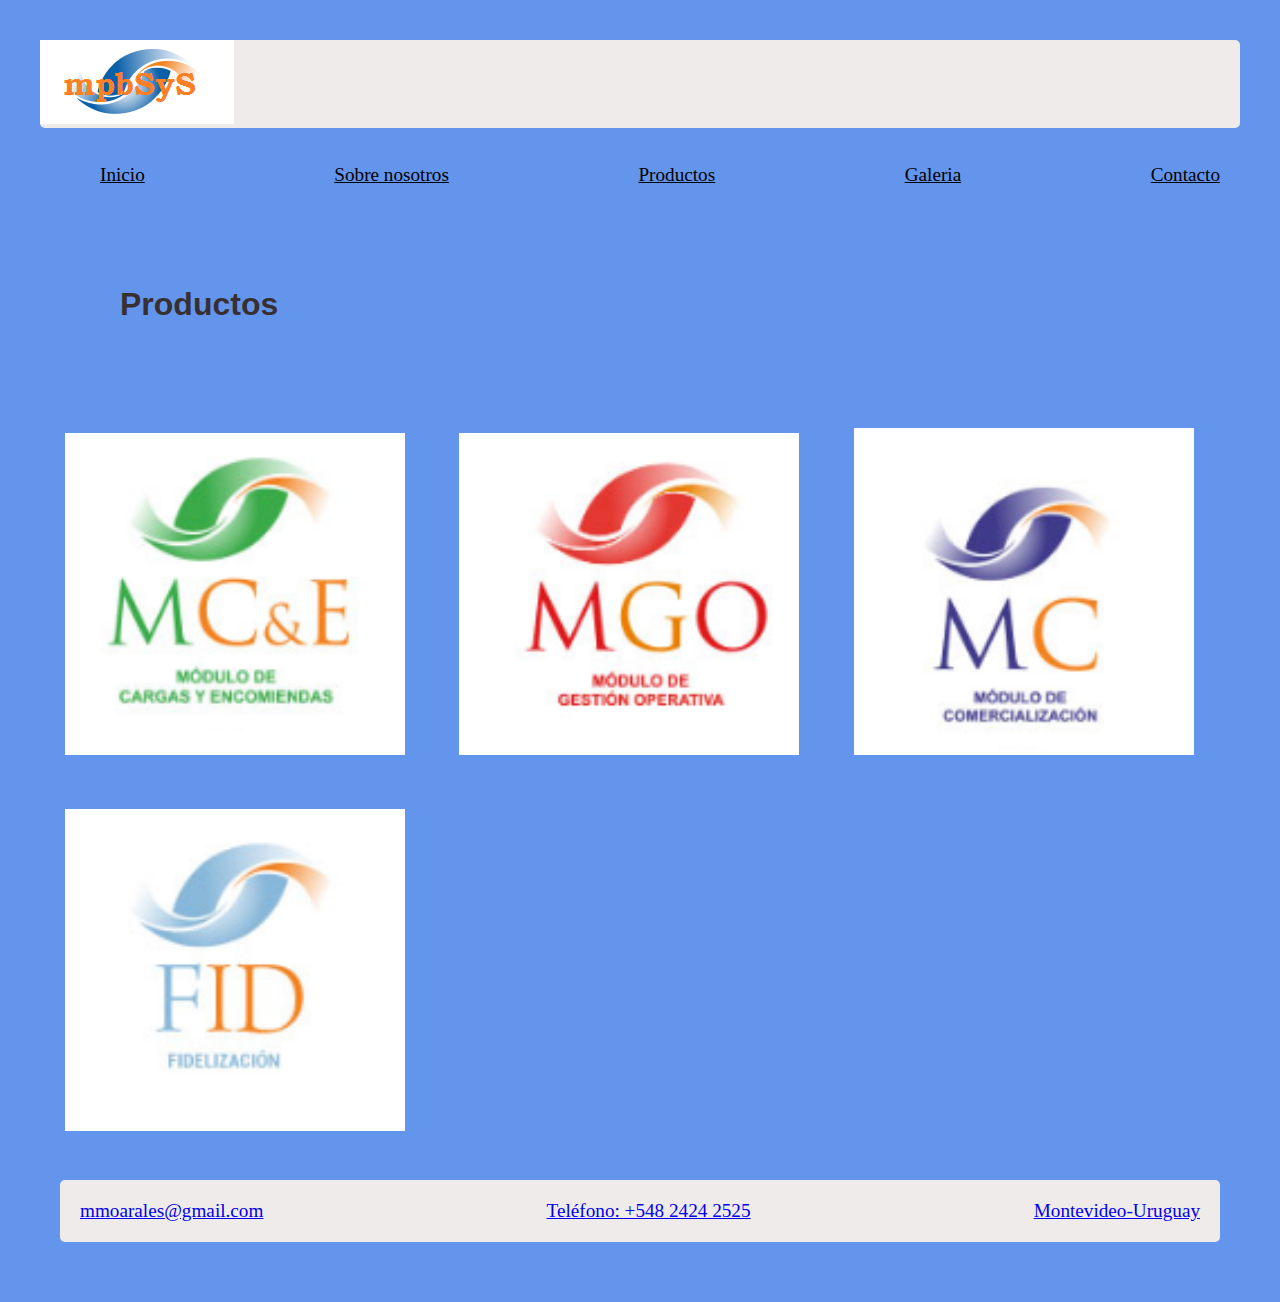
==== html/productos.html @ 996d9391 "entrega gib" ====
<!DOCTYPE html>
<html lang="es">

<head>
    <meta charset="UTF-8">
    <meta http-equiv="X-UA-Compatible" content="IE=edge">
    <meta name="viewport" content="width=device-width, initial-scale=1.0">
    <title>mpbSyS</title>
    <link rel="stylesheet" href="../css/style.css">
    <link href='https://unpkg.com/boxicons@2.1.1/css/boxicons.min.css' rel='stylesheet'>
</head>

<body>
    <div class="gridPadre2">
        <!--logo y menu-->
        <div id="main">
            <nav>
                <img src="../imagenes/logo.png" alt="logo">
            </nav>
            <ul>
                <li>
                    <a href="../index.html">Inicio</a>
                </li>
                <li>
                    <a href="#">Sobre nosotros</a>
                </li>
                <li>
                    <a href="./productos.html">Productos</a>
                </li>
                <li>
                    <a href="#">Galeria</a>
                </li>
                <li>
                    <a href="#">Contacto</a>
                </li>
            </ul>

            <header>
                <h1>Productos</h1>
            </header>

            <!--seccion productos-->
            <section>

                <img src="../imagenes/sis6.png" alt="">
                <img src="../imagenes/sist 2.png" alt="">
                <img src="../imagenes/siste3.png" alt="">
                <img src="../imagenes/siste5.png" alt="">
                

            </section>

            <!--pie de pagina-->
            <footer>
                <a href="#">mmoarales@gmail.com</a>
                <a href="#">Teléfono: +548 2424 2525</a>
                <a href="#">Montevideo-Uruguay</a>

            </footer>
        </div>
</body>
---- css/style.css ----
* {
margin: 0;
padding: 0;
}
/*cuerpo de la pagina*/
body{
  background-color: blue;
  color: white;
  font-family: Arial, Helvetica, sans-serif;
}

body{
  display: block;
  margin:8px
}


div{
   padding: 20px;
   display: block;
}


footer,nav{
  background-color: white;
}

header,footer,nav,section{
  border-radius: 5px;
}

/*menu*/

ul li {
    display: flex;
    
    justify-content: space-between;
    padding: 0;
}


ul {
  display: flex;
  list-style-type: disc;
  margin-block-start: 1em;
  margin-block-end: 1em;
  margin-inline-start: 0px;
  margin-inline-end: 0px;
  padding-inline-start: 40px;
  justify-content: space-between;
  list-style-type: none;
}


li a{
display: flex;
color:aliceblue;
}

/*imagen principal*/
main figure{
  position: relative;
  overflow: hidden;
  border-radius: 6px;
  box-shadow: 0px 15px 25px rgba(0,0,0,0.50);
  cursor: pointer;

}
main figure img{
  width:200px ;
  height: 600px; ;
  transition: all 500ms ease-out;

}

main figure .capa{
  position: absolute;
  top: 0;
  width: 100%;
  height: 100%;
  background: rgba(209, 204, 216, 0.7);
  transition: all 500ms ease-out;
  opacity: 0;
  visibility: hidden;
  text-align: center;
}


main figure:hover > .capa{
  opacity: 1;
  visibility: visible;
}

main figure:hover > img{
transform: scale(1.3);     
}

main figure:hover > .capa h3{
  margin-top: 70px;
  margin-bottom: 15px;

}

main hr figure:hover > .capa h3{
  color: rgb(60, 0, 75);
  font-weight: 400;
  margin-bottom: 120px;
  transition: all 500ms ease-out;
  margin-top: 30px;

}


header figure:hover > .capa p{
  color: rgb(58, 14, 58);
  font-size: 15px;
  line-height: 1.5;
  width: 100%;
  max-width: 220px;
  margin: auto;

}
/*textos dentro de imagen*/
h2 {
  display: block;
  font-size: 1.17em;
  margin-block-start: 1em;
  margin-block-end: 1em;
  margin-inline-start: 0px;
  margin-inline-end: 0px;
  font-weight: bold;
  margin: 15px;
  text-align:center;
  color: black;


}

p {
  display: block;
  margin-block-start: 1em;
  margin-block-end: 1em;
  margin-inline-start: 0px;
  margin-inline-end: 0px;
  margin: 15px;
}


/*pie de pagina*/
footer{
  display: flex;
  justify-content: space-between;
}

a{
  border-radius: 3px;
    font-family: 'Junge', serif;
    font-size: 1.2rem;
    padding: 20px;
}

/*pagina productos*/
section img{
  width: 340px;
  margin: 20px;
  padding: 5px;
}
header h1{
  margin: 80px;
}


/*grid para pagina productos*/

.gridPadre{
  display: grid;
grid-template-columns: 1fr;
grid-template-rows: 200px auto 100px;
grid-template-areas: "header"
"main main main"
"footer footer footer";
}

/*media query (320)*/
@media (min-width:320px)  
{
.gridPadre{
  display: grid;
  grid-template-columns: auto;
  grid-template-rows: auto auto auto;

}

body{
  margin: 0%;
  background-color: rgb(214, 216, 81);
  color: rgb(56, 48, 48);
  font-family: Arial, Helvetica, sans-serif;
}

body{
  display: block;
  
}


div{
   display: block;
}


footer,nav{
  background-color: rgb(240, 235, 235);
}

header,footer,nav,section{
  border-radius: 5px;
}

/*menu*/

ul {
  display: flex;
  list-style-type: disc;
  margin-block-start: 1em;
  margin-block-end: 1em;
  margin-inline-start: 0px;
  margin-inline-end: 0px;
  padding-inline-start: 40px;
  justify-content: space-between;
  list-style-type: none;
}

ul li a{
  color: black;
  ;
}


/*imagen principal*/
main figure{
  
  overflow: hidden;
  margin: 0%;
  box-shadow: 0px 15px 25px rgba(0,0,0,0.50);
  cursor: pointer;

}
main figure img{
  width:85%;
  transition: all 500ms ease-out;

}

main figure .capa{
  position: absolute;
  top: 0;
  width: 100%;
  height: 100%;
  background: rgba(209, 204, 216, 0.7);
  transition: all 500ms ease-out;
  opacity: 0;
  visibility: hidden;
  text-align: center;
}


main figure:hover > .capa{
  opacity: 1;
  visibility: visible;
}

main figure:hover > img{
transform: scale(1.3);     
}

main figure:hover > .capa h3{
  margin-top: 70px;
  margin-bottom: 15px;

}

main hr figure:hover > .capa h3{
  color: rgb(60, 0, 75);
  font-weight: 400;
  margin-bottom: 120px;
  transition: all 500ms ease-out;
  margin-top: 30px;

}


header figure:hover > .capa p{
  color: rgb(58, 14, 58);
  font-size: 15px;
  line-height: 1.5;
  width: 100%;
  max-width: 220px;
  margin: auto;

}
/*textos dentro de imagen*/
h2 {
  display: block;
  font-size: 1.17em;
  margin-block-start: 1em;
  margin-block-end: 1em;
  margin-inline-start: 0px;
  margin-inline-end: 0px;
  font-weight: bold;
  margin: 15px;
  text-align:center;
  color: rgb(33, 9, 9);


}

p {
  display: block;
  margin-block-start: 1em;
  margin-block-end: 1em;
  margin-inline-start: 0px;
  margin-inline-end: 0px;
  margin: 15px;
}


/*pie de pagina*/
footer{
  display: flex;
  justify-content: space-between;
}

a{
  border-radius: 3px;
    font-family: 'Junge', serif;
    font-size: 1.2rem;
    padding: 20px;
}

/*media query (700)*/

@media(min-width:700px)
{ main figure{
  width: 117%;
}
body{
background-color: cornflowerblue;
}

footer {
margin: 20px;
}

}
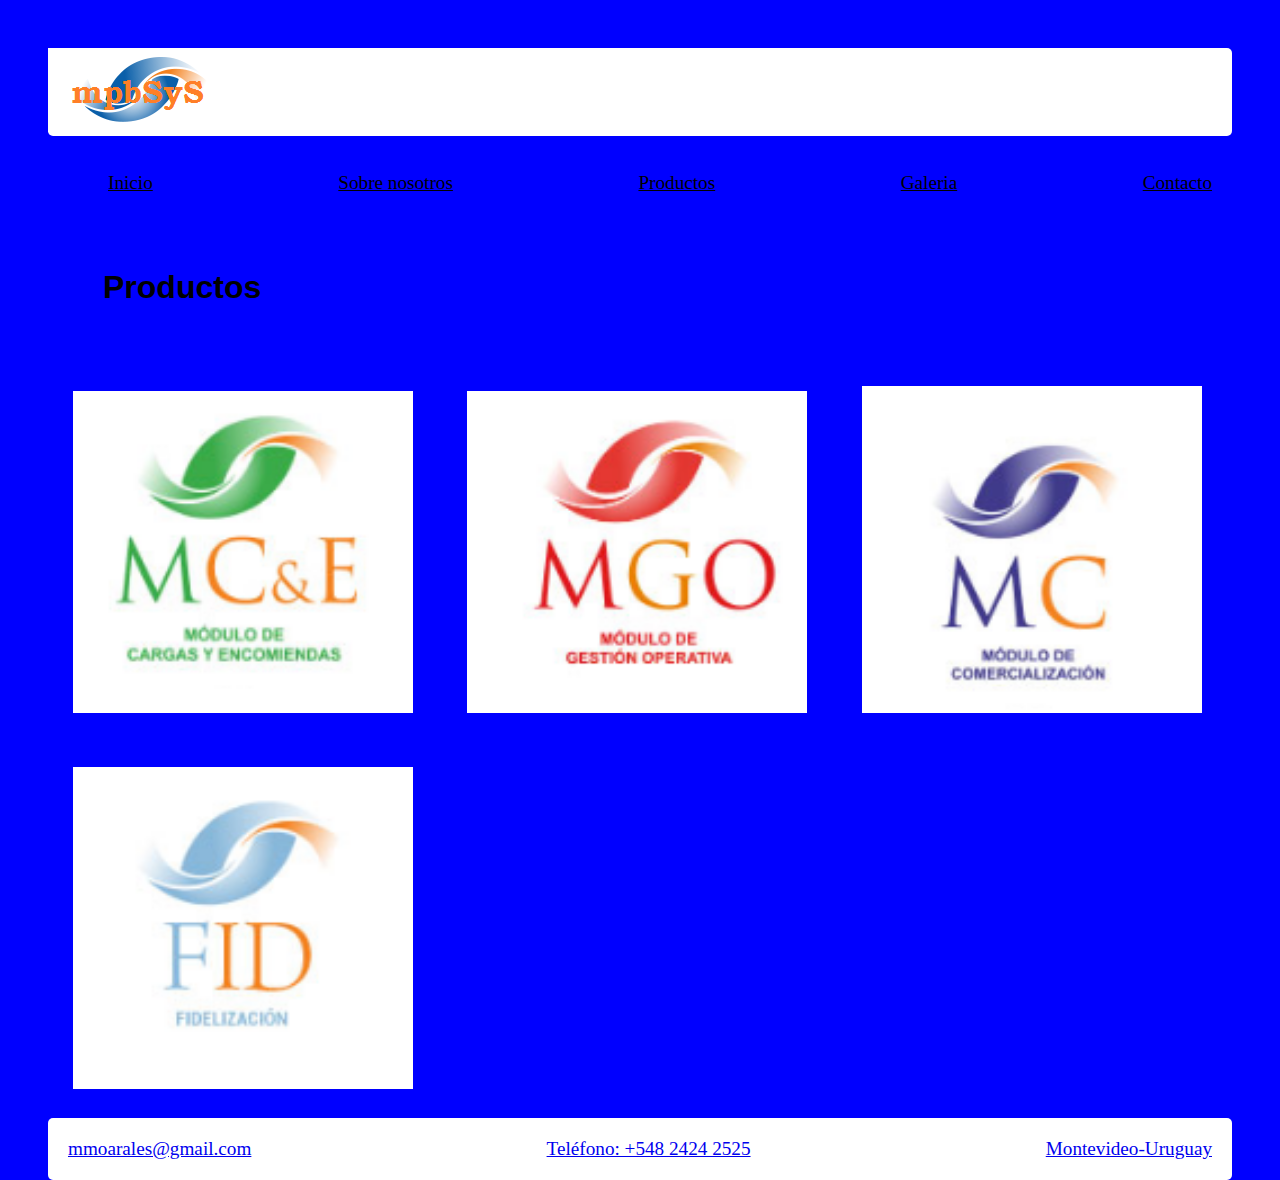
==== commit 464e8552: "animacion imagen" ====
--- a/html/productos.html
+++ b/html/productos.html
@@ -36,7 +36,7 @@
             </ul>
 
             <header>
-                <h1>Productos</h1>
+                <h1 class="titulo">Productos</h1>
             </header>
 
             <!--seccion productos-->
--- a/css/style.css
+++ b/css/style.css
@@ -1,41 +1,42 @@
 * {
-margin: 0;
-padding: 0;
-}
+  margin: 0;
+  padding: 0;
+}
+
 /*cuerpo de la pagina*/
-body{
+body {
   background-color: blue;
-  color: white;
+  background-image:  ;
   font-family: Arial, Helvetica, sans-serif;
 }
 
-body{
-  display: block;
-  margin:8px
-}
-
-
-div{
-   padding: 20px;
-   display: block;
-}
-
-
-footer,nav{
+body {
+  display: block;
+  margin: 8px
+}
+
+
+div {
+  padding: 20px;
+  display: block;
+}
+
+
+footer, nav {
   background-color: white;
 }
 
-header,footer,nav,section{
+header, footer, nav, section {
   border-radius: 5px;
 }
 
 /*menu*/
 
 ul li {
-    display: flex;
-    
-    justify-content: space-between;
-    padding: 0;
+  display: flex;
+
+  justify-content: space-between;
+  padding: 0;
 }
 
 
@@ -52,28 +53,30 @@
 }
 
 
-li a{
-display: flex;
-color:aliceblue;
+li a {
+  display: flex;
+  color: aliceblue;
 }
 
 /*imagen principal*/
-main figure{
+main figure {
   position: relative;
   overflow: hidden;
   border-radius: 6px;
-  box-shadow: 0px 15px 25px rgba(0,0,0,0.50);
+  box-shadow: 0px 15px 25px rgba(0, 0, 0, 0.50);
   cursor: pointer;
 
 }
-main figure img{
-  width:200px ;
-  height: 600px; ;
-  transition: all 500ms ease-out;
-
-}
-
-main figure .capa{
+
+main figure img {
+  width: 200px;
+  height: 600px;
+  ;
+  transition: all 500ms ease-out;
+
+}
+
+main figure .capa {
   position: absolute;
   top: 0;
   width: 100%;
@@ -86,22 +89,22 @@
 }
 
 
-main figure:hover > .capa{
+main figure:hover>.capa {
   opacity: 1;
   visibility: visible;
 }
 
-main figure:hover > img{
-transform: scale(1.3);     
-}
-
-main figure:hover > .capa h3{
+main figure:hover>img {
+  transform: scale(1.3);
+}
+
+main figure:hover>.capa h3 {
   margin-top: 70px;
   margin-bottom: 15px;
 
 }
 
-main hr figure:hover > .capa h3{
+main hr figure:hover>.capa h3 {
   color: rgb(60, 0, 75);
   font-weight: 400;
   margin-bottom: 120px;
@@ -111,7 +114,7 @@
 }
 
 
-header figure:hover > .capa p{
+header figure:hover>.capa p {
   color: rgb(58, 14, 58);
   font-size: 15px;
   line-height: 1.5;
@@ -120,6 +123,7 @@
   margin: auto;
 
 }
+
 /*textos dentro de imagen*/
 h2 {
   display: block;
@@ -130,7 +134,7 @@
   margin-inline-end: 0px;
   font-weight: bold;
   margin: 15px;
-  text-align:center;
+  text-align: center;
   color: black;
 
 
@@ -139,83 +143,52 @@
 p {
   display: block;
   margin-block-start: 1em;
-  margin-block-end: 1em;
-  margin-inline-start: 0px;
-  margin-inline-end: 0px;
-  margin: 15px;
+  margin-block-end: 1em
 }
 
 
 /*pie de pagina*/
-footer{
-  display: flex;
-  justify-content: space-between;
-}
-
-a{
+footer {
+  display: flex;
+  justify-content: space-between;
+}
+
+a {
   border-radius: 3px;
-    font-family: 'Junge', serif;
-    font-size: 1.2rem;
-    padding: 20px;
+  font-family: 'Junge', serif;
+  font-size: 1.2rem;
+  padding: 20px;
 }
 
 /*pagina productos*/
-section img{
+section img {
   width: 340px;
   margin: 20px;
   padding: 5px;
 }
-header h1{
-  margin: 80px;
+
+header h1 {
+  margin: 55px;
+}
+
+.titulo {
+  animation-duration: 3s;
+  animation-name: slidein;
+  animation-iteration-count: infinite;
 }
 
 
 /*grid para pagina productos*/
 
-.gridPadre{
+.gridPadre2 {
   display: grid;
-grid-template-columns: 1fr;
-grid-template-rows: 200px auto 100px;
-grid-template-areas: "header"
-"main main main"
-"footer footer footer";
-}
-
-/*media query (320)*/
-@media (min-width:320px)  
-{
-.gridPadre{
-  display: grid;
-  grid-template-columns: auto;
-  grid-template-rows: auto auto auto;
-
-}
-
-body{
-  margin: 0%;
-  background-color: rgb(214, 216, 81);
-  color: rgb(56, 48, 48);
-  font-family: Arial, Helvetica, sans-serif;
-}
-
-body{
-  display: block;
-  
-}
-
-
-div{
-   display: block;
-}
-
-
-footer,nav{
-  background-color: rgb(240, 235, 235);
-}
-
-header,footer,nav,section{
-  border-radius: 5px;
-}
+  grid-template-columns: 1fr;
+  grid-template-rows: 200px auto 100px;
+  grid-template-areas: "header"
+    "main main main"
+    "footer footer footer";
+}
+
 
 /*menu*/
 
@@ -231,28 +204,28 @@
   list-style-type: none;
 }
 
-ul li a{
+ul li a {
   color: black;
-  ;
 }
 
 
 /*imagen principal*/
-main figure{
-  
+main figure {
+
   overflow: hidden;
   margin: 0%;
-  box-shadow: 0px 15px 25px rgba(0,0,0,0.50);
+  box-shadow: 0px 15px 25px rgba(0, 0, 0, 0.50);
   cursor: pointer;
 
 }
-main figure img{
-  width:85%;
-  transition: all 500ms ease-out;
-
-}
-
-main figure .capa{
+
+main figure img {
+  width: 85%;
+  transition: all 500ms ease-out;
+
+}
+
+main figure .capa {
   position: absolute;
   top: 0;
   width: 100%;
@@ -265,22 +238,22 @@
 }
 
 
-main figure:hover > .capa{
+main figure:hover>.capa {
   opacity: 1;
   visibility: visible;
 }
 
-main figure:hover > img{
-transform: scale(1.3);     
-}
-
-main figure:hover > .capa h3{
+main figure:hover>img {
+  transform: scale(1.3);
+}
+
+main figure:hover>.capa h3 {
   margin-top: 70px;
   margin-bottom: 15px;
 
 }
 
-main hr figure:hover > .capa h3{
+main hr figure:hover>.capa h3 {
   color: rgb(60, 0, 75);
   font-weight: 400;
   margin-bottom: 120px;
@@ -290,7 +263,7 @@
 }
 
 
-header figure:hover > .capa p{
+header figure:hover>.capa p {
   color: rgb(58, 14, 58);
   font-size: 15px;
   line-height: 1.5;
@@ -299,6 +272,7 @@
   margin: auto;
 
 }
+
 /*textos dentro de imagen*/
 h2 {
   display: block;
@@ -309,7 +283,7 @@
   margin-inline-end: 0px;
   font-weight: bold;
   margin: 15px;
-  text-align:center;
+  text-align: center;
   color: rgb(33, 9, 9);
 
 
@@ -326,32 +300,20 @@
 
 
 /*pie de pagina*/
-footer{
-  display: flex;
-  justify-content: space-between;
-}
-
-a{
+footer {
+  display: flex;
+  justify-content: space-between;
+}
+
+a {
   border-radius: 3px;
-    font-family: 'Junge', serif;
-    font-size: 1.2rem;
-    padding: 20px;
-}
-
-/*media query (700)*/
-
-@media(min-width:700px)
-{ main figure{
-  width: 117%;
-}
-body{
-background-color: cornflowerblue;
-}
-
-footer {
-margin: 20px;
-}
-
-}
- 
-
+  font-family: 'Junge', serif;
+  font-size: 1.2rem;
+  padding: 20px;
+}
+
+
+
+
+
+
